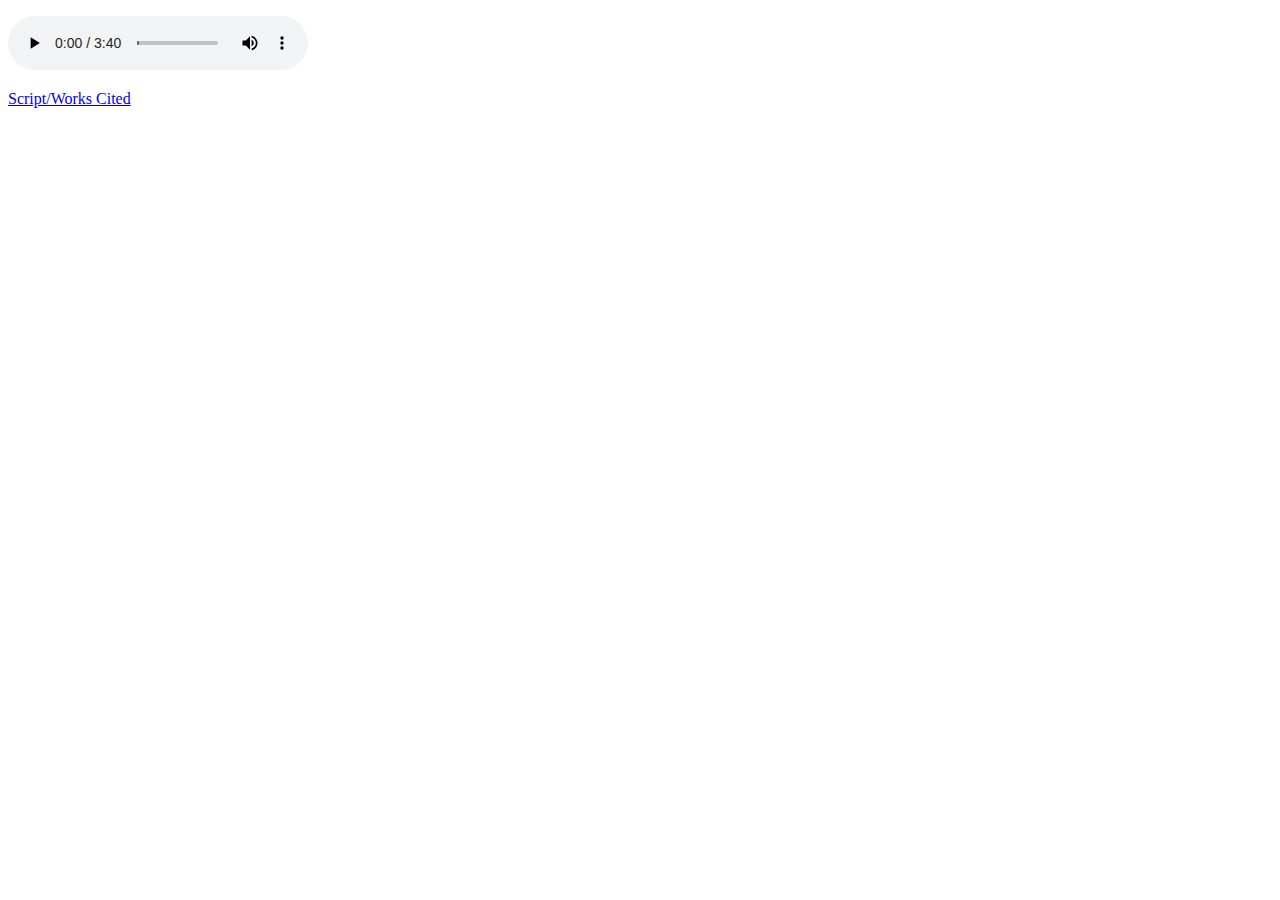
==== english/index.html @ f1e14427 "Add files via upload" ====
<!DOCTYPE html>
<html>
<head>
<link rel="stylesheet" href="./lad.css">
<link rel="icon" href="">
</head>
<body>
<div class="centered">
<p><audio controls=""><source src="persuasionEffectDraft1.mp3" type="audio/mpeg"></audio></p>
<p><a href="https://docs.google.com/document/d/1yLdpnqBWft-y80PT9jhLecqSwGF4PsHj-ndIprydYhw/edit?usp=sharing" class="redLink">Script/Works Cited</a></p>
</div>
</body>
</html>
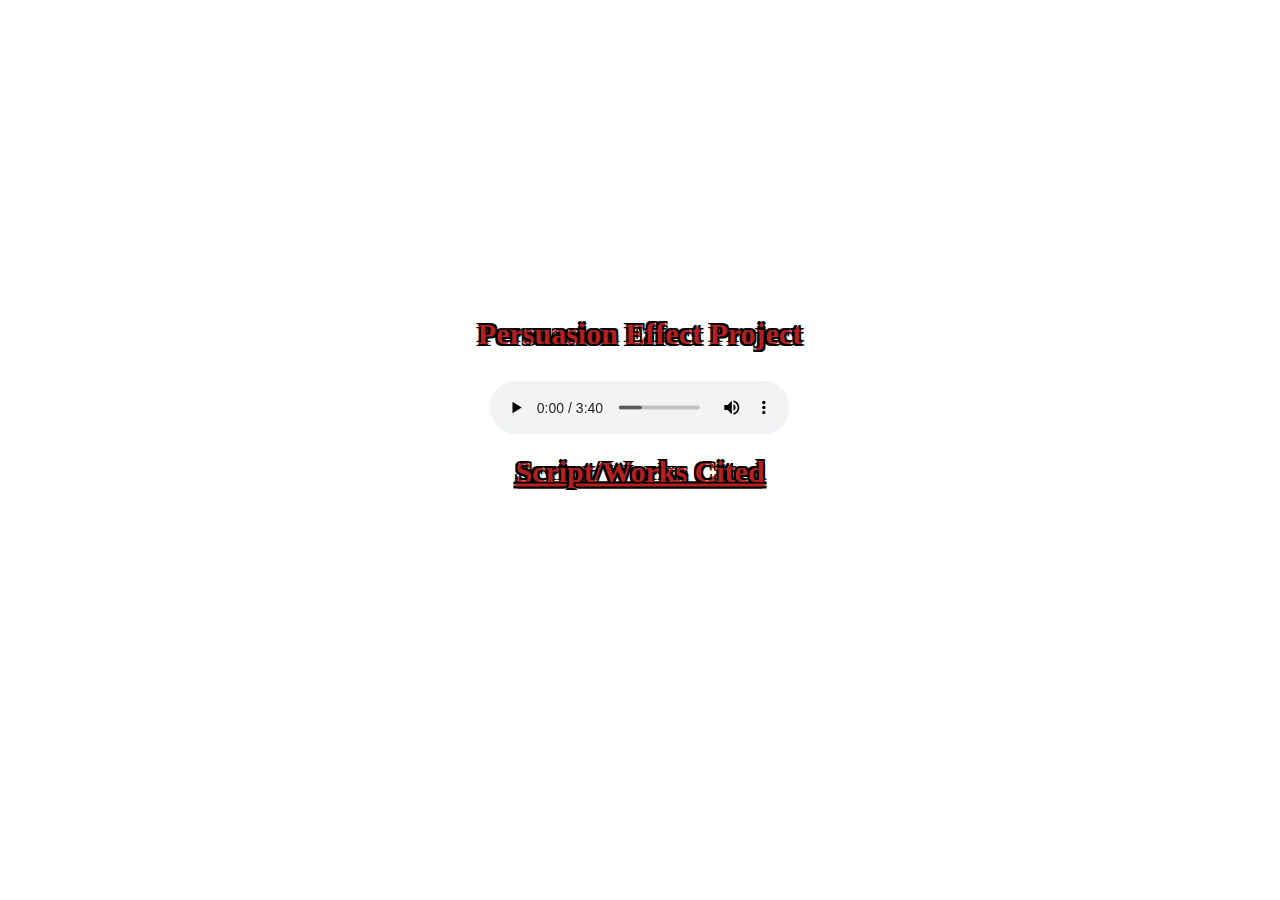
==== commit 9061d8e4: "Update index.html" ====
--- a/english/index.html
+++ b/english/index.html
@@ -1,13 +1,14 @@
 <!DOCTYPE html>
 <html>
 <head>
-<link rel="stylesheet" href="./lad.css">
+<link rel="stylesheet" href="/lad.css">
 <link rel="icon" href="">
 </head>
 <body>
 <div class="centered">
+<p class="redText">Persuasion Effect Project</p>
 <p><audio controls=""><source src="persuasionEffectDraft1.mp3" type="audio/mpeg"></audio></p>
 <p><a href="https://docs.google.com/document/d/1yLdpnqBWft-y80PT9jhLecqSwGF4PsHj-ndIprydYhw/edit?usp=sharing" class="redLink">Script/Works Cited</a></p>
 </div>
 </body>
-</html>+</html>
--- a/lad.css
+++ b/lad.css
@@ -0,0 +1,83 @@
+html {
+  font-family:verdana;
+}
+body {
+  background-image: url('earthmoontwo.png');
+  background-size: cover;
+  background-attachment: fixed;
+}
+.blueButton {
+  border:5px;
+  border-style:solid;
+  border-color:#3381f5;
+  color:#ffffff;
+  transition-duration: 0.3s;
+  cursor:pointer;
+  background-color:Transparent;
+  background-color: rgba(51,129,245,0.3);
+  font-size:35px;
+  padding:5px;
+  padding-left:50px;
+  padding-right:50px;
+  text-decoration: none;
+  font-weight: bold
+}
+.blueButton:hover {
+  border-color:#215096;
+  background-color:Transparent;
+  background-color: rgba(33,80,150,0.3);
+}
+
+.redButton {
+  border:5px;
+  border-style:solid;
+  color:#b51f1f;
+  transition-duration: 0.3s;
+  cursor:pointer;
+  background-color: Transparent;
+  background-color: rgba(181,31,31,0.3);
+  font-size:35px;
+  padding:5px;
+  padding-left:96px;
+  padding-right:96px;
+  text-decoration: none;
+  font-weight: bold;
+  border-color:#b51f1f;
+  color:#ffffff;
+}
+.redButton:hover {
+  border-color:#7a1414;
+  background-color: Transparent;
+  background-color: rgba(122,20,20,0.3);
+}
+.centered {
+  position: absolute;
+  top: 50%;
+  left: 50%;
+  transform: translateX(-50%) translateY(-75%);
+  text-align:center;
+}
+.redText {
+  color:#b51f1f;
+  font-weight:bold;
+  font-size:30px;
+  text-shadow:
+    -2px -2px 0 #000,
+    2px -2px 0 #000,
+    -2px 2px 0 #000,
+    2px 2px 0 #000; 
+}
+.redLink {
+  color:#b51f1f;
+  font-weight:bold;
+  font-size:30px;
+  text-shadow:
+    -2px -2px 0 #000,
+    2px -2px 0 #000,
+    -2px 2px 0 #000,
+    2px 2px 0 #000; 
+  transition-duration: 0.3s;
+}
+.redLink:hover {
+  color:#7a1414;
+}
